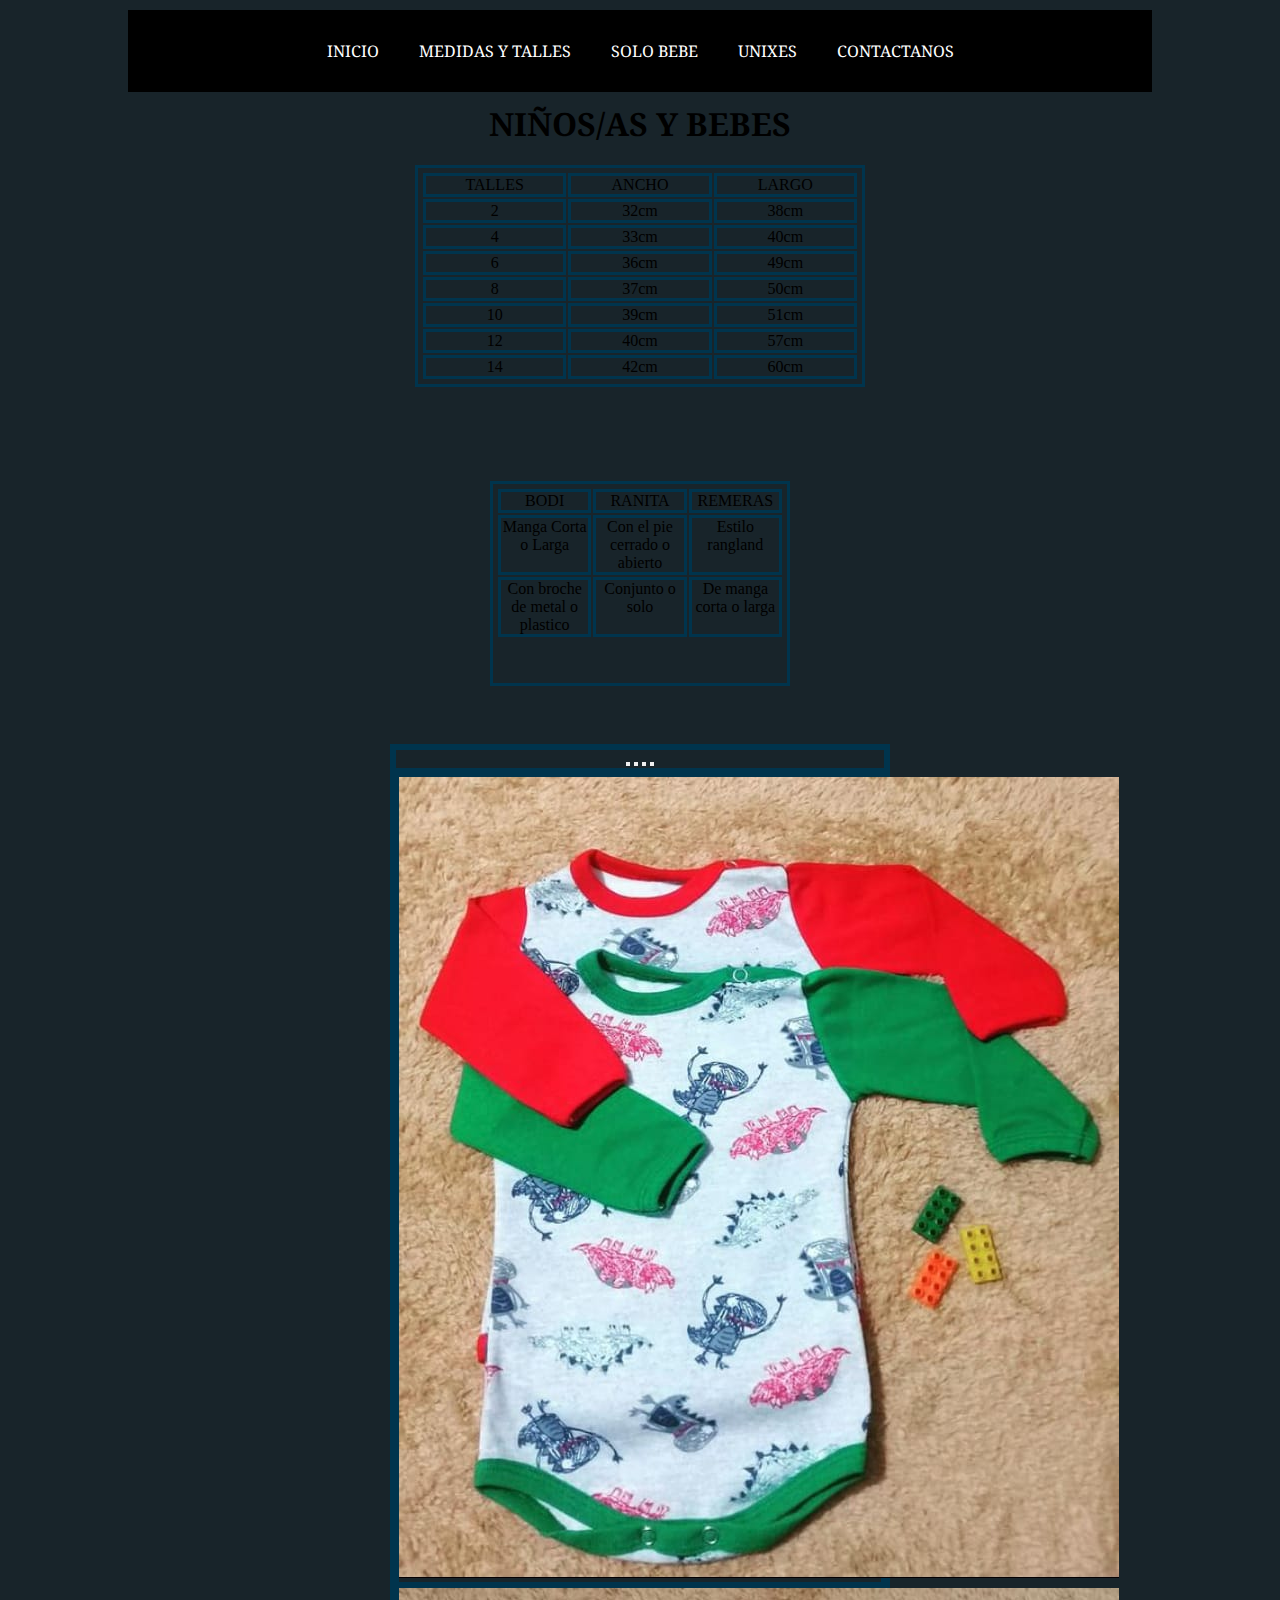
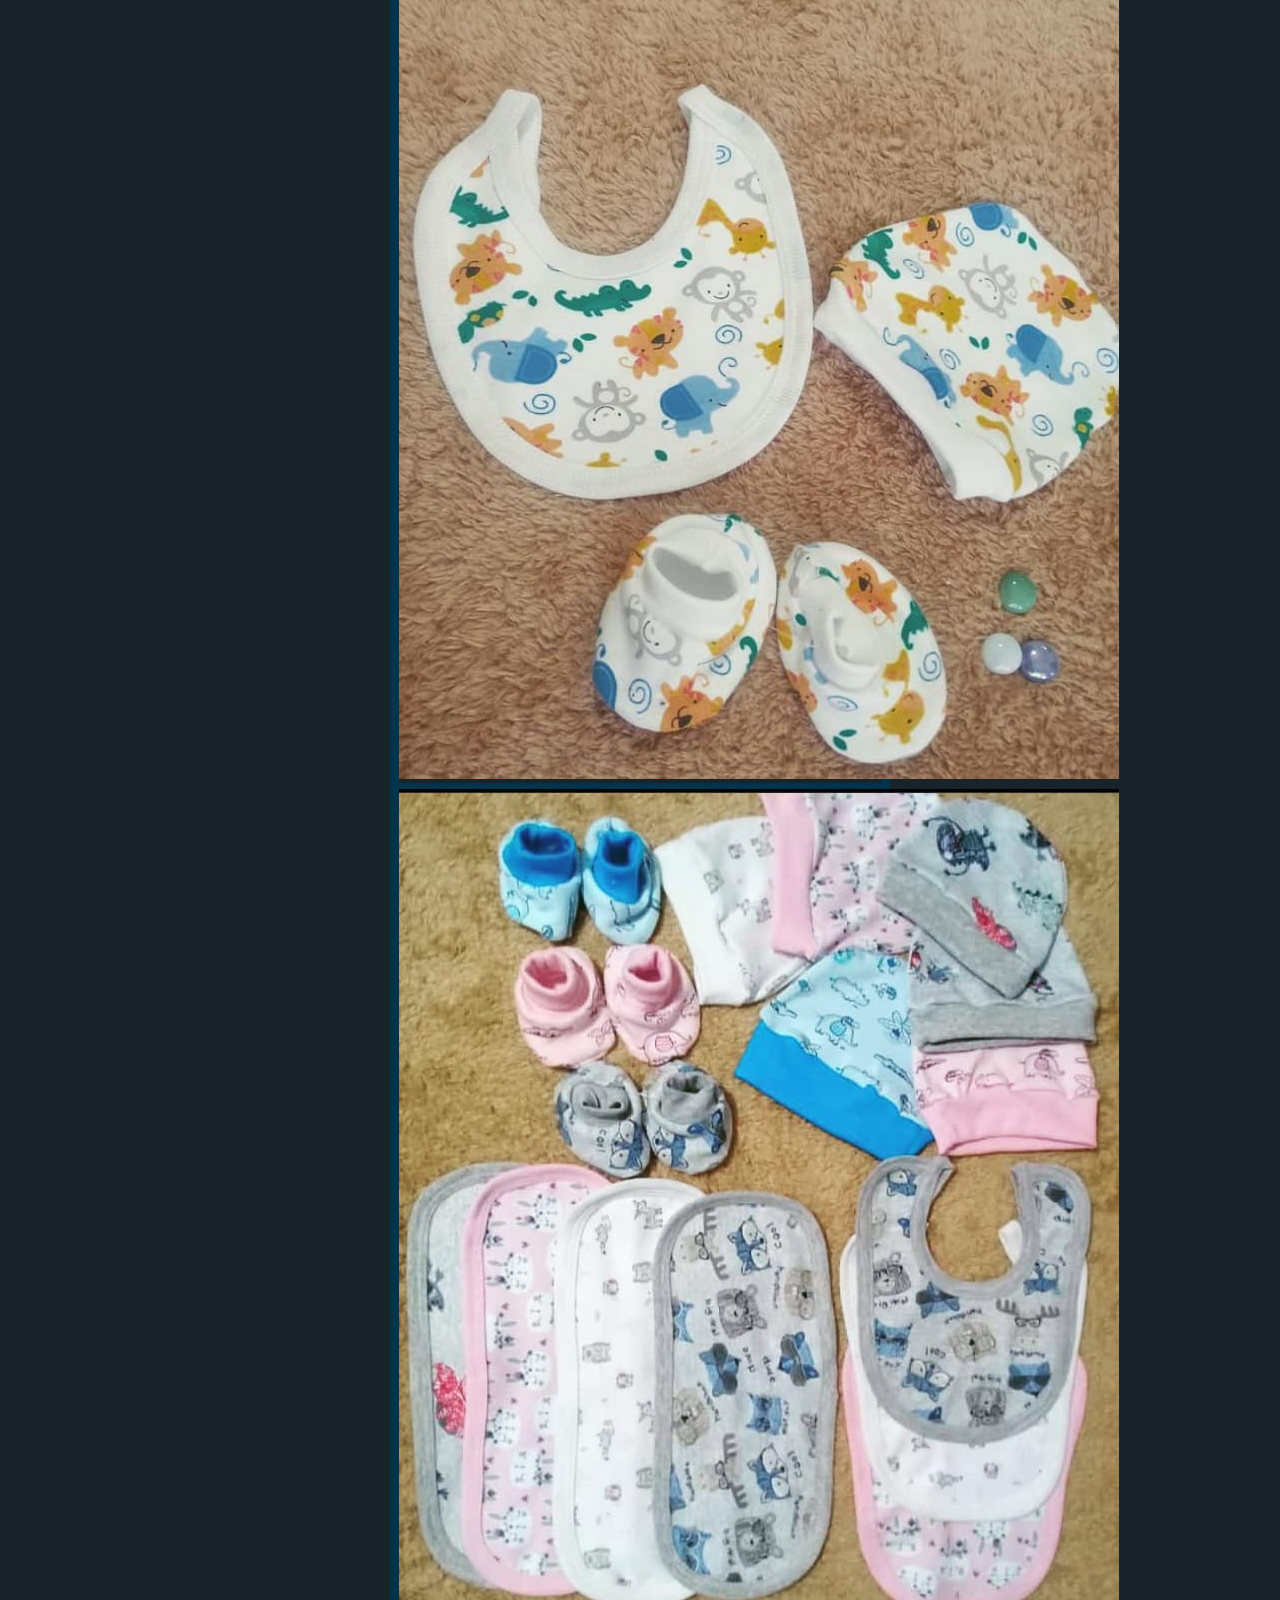
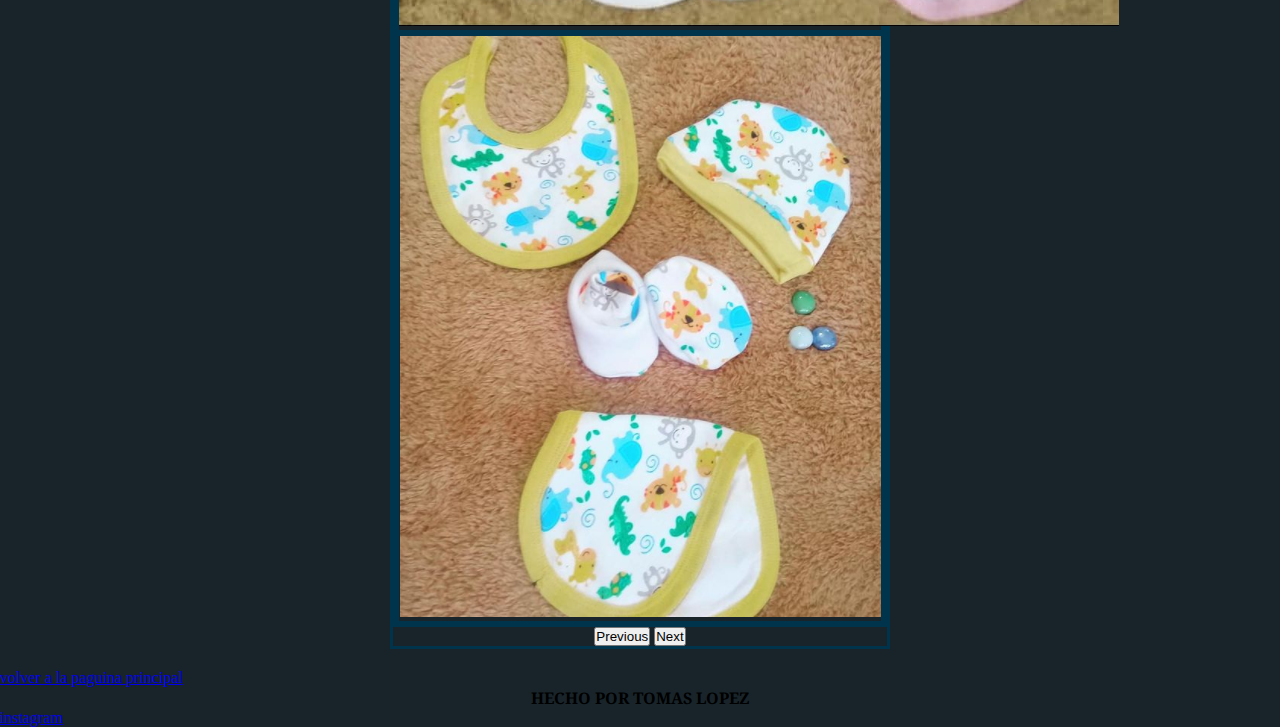
==== bebe.html @ d98a9f35 "primera version del proyecto final" ====
<!DOCTYPE html>
<html lang="es">
<head>
    <meta charset="UTF-8">
    <meta http-equiv="X-UA-Compatible" content="IE=edge">
    <meta name="viewport" content="width=device-width, initial-scale=1.0">
    <meta name="keyword" content="medidas en centimetros, variedad de modelos unixes para adulto y  modelos unixes para menores de cualquier edad">
    <meta name="descripcion" content="aqui en jire confecciones encontraras toda la variedad de ropa que necesitas, sin importar el talle, aencontraras lo mejor para vos y tu familia">
    <link rel="stylesheet" href="../ENTREGAS/bootstrap-5.0.2-dist/bootstrap-5.0.2-dist/css/bootstrap.min.css">
    <link rel="icon" type="image/png" href="imagenes/LOGO.jpg">
    <link rel="stylesheet" href="Css/stylee.css">
    <link href="https://fonts.googleapis.com/css2?family=Noto+Serif&family=Staatliches&display=swap" rel="stylesheet">
    <title>NIÑOS/AS Y BEBE</title>
</head>
<body class="bodyy3">
  <header class="header">
    <nav class="header__nav">
      <ul class="menu">
         <li class="elementos"><a href="index.html">Inicio</a></li>
         <li class="elementos"><a href="jire-lopez.html">Medidas y Talles</a></li>
         <li class="elementos"><a href=" bebe.html">Solo bebe</a></li>
         <li class="elementos"><a href="unixes.html">Unixes</a></li>
         <li class="elementos"><a href="contactanos.html">Contactanos</a></li>
      </ul>
     </nav>
  </header>
  <section>
    <h1 class="title"> NIÑOS/AS Y BEBES</h1>
  </section>
  <section class="padre3">
    <div class="uno">TALLES</div>
    <div class="dos">2</div>
    <div class="tres">4</div>
    <div class="cuatro">6</div>
    <div class="cinco">8</div>
    <div class="seis">10</div>
    <div class="siete">12</div>
    <div class="ocho">14</div>
    <div class="nueve">ANCHO</div>
    <div class="diez">32cm</div>
    <div class="once">33cm</div>
    <div class="doce">36cm</div>
    <div class="trece">37cm</div>
    <div class="catorce">39cm</div>
    <div class="quince">40cm</div>
    <div class="diesiseis">42cm</div>
    <div class="diesisite">LARGO</div>
    <div class="diesiocho">38cm</div>
    <div class="diecinueve">40cm</div>
    <div class="veinte">49cm</div>
    <div class="veintiuno">50cm</div>
    <div class="veintidos">51cm</div>
    <div class="veintitres">57cm</div>
    <div class="veinticuatro">60cm</div>
  </section> <br> <br> <br>
  <section class="listaDos">
    <div class="uno">BODI</div>
    <div class="dos">Manga Corta o Larga</div>
    <div class="tres">Con broche de metal o plastico</div>
    <div class="cuatro">RANITA</div>
    <div class="cinco">Con el pie cerrado o abierto</div>
    <div class="seis">Conjunto o solo</div>
    <div class="siete">REMERAS</div>
    <div class="ocho">Estilo rangland</div>
    <div class="nueve">De manga corta o larga</div>
  </section> <br>
  <main class="main1">
    <div id="carouselExampleIndicators" class="carousel slide fotoBb" data-bs-ride="carousel">
    <div class="carousel-indicators">
      <button type="button" data-bs-target="#carouselExampleIndicators" data-bs-slide-to="0" class="active" aria-current="true" aria-label="Slide 1"></button>
      <button type="button" data-bs-target="#carouselExampleIndicators" data-bs-slide-to="1" aria-label="Slide 2"></button>
      <button type="button" data-bs-target="#carouselExampleIndicators" data-bs-slide-to="2" aria-label="Slide 3"></button>
      <button type="button" data-bs-target="#carouselExampleIndicators" data-bs-slide-to="3" aria-label="Slide 3"></button>
    </div>
    <div class="carousel-inner">
    <div class="carousel-item active">
      <img src="imagenes/imagen1.jpg" class="d-block w-100" alt="...">
    </div>
    <div class="carousel-item">
      <img src="imagenes/imagen2.jpg" class="d-block w-100" alt="...">
    </div>
    <div class="carousel-item">
      <img src="imagenes/imagen3.jpg" class="d-block w-100" alt="...">
    </div>
    <div class="carousel-item">
      <img src="imagenes/imagen4.png" class="d-block w-100" alt="...">
    </div>
    </div>
        <button class="carousel-control-prev" type="button" data-bs-target="#carouselExampleIndicators" data-bs-slide="prev">
          <span class="carousel-control-prev-icon" aria-hidden="true"></span>
          <span class="visually-hidden">Previous</span>
        </button>
        <button class="carousel-control-next" type="button" data-bs-target="#carouselExampleIndicators" data-bs-slide="next">
          <span class="carousel-control-next-icon" aria-hidden="true"></span>
          <span class="visually-hidden">Next</span>
        </button>
    </div>
  </main>
    <a href="index.html">volver a la paguina principal</a>
    <footer>
        <h4 class="title">Hecho Por Tomas Lopez</h4>
        <a href="https://www.instagram.com/jireconfecciones_/">instagram</a>
       </footer>
       <script src="../ENTREGAS/bootstrap-5.0.2-dist/bootstrap-5.0.2-dist/js/bootstrap.js"></script>
</body>
</html>
---- Css/stylee.css ----
div {
  text-align: center;
  color: #000000;
  border: darkgoldenrod 5px double;
  font-family: Georgia, 'Times New Roman', Times, serif;
}

.padre {
  border: #00344d solid 3px;
  background-color: #18242a;
  width: 450px;
  margin: 20px auto;
  padding: 5px;
  display: -ms-grid;
  display: grid;
  -ms-grid-columns: (1fr)[3];
      grid-template-columns: repeat(3, 1fr);
  -ms-grid-rows: (1fr)[8];
      grid-template-rows: repeat(8, 1fr);
      grid-template-areas: "uno nueve diesisiete" "dos diez diesiocho" "tres once diecinueve" "cuatro doce veinte" "cinco trece veintiuno" "seis catorce veintidos" "siete quince veintitres" "ocho diesiseis veinticuatro";
  grid-column-gap: 5px;
  grid-row-gap: 5px;
}

.uno {
  -ms-grid-row: 1;
  -ms-grid-column: 1;
  grid-area: uno;
}

.dos {
  -ms-grid-row: 2;
  -ms-grid-column: 1;
  grid-area: dos;
}

.tres {
  -ms-grid-row: 3;
  -ms-grid-column: 1;
  grid-area: tres;
}

.cuatro {
  -ms-grid-row: 1;
  -ms-grid-column: 2;
  grid-area: cuatro;
}

.cinco {
  -ms-grid-row: 2;
  -ms-grid-column: 2;
  grid-area: cinco;
}

.seis {
  -ms-grid-row: 3;
  -ms-grid-column: 2;
  grid-area: seis;
}

.siete {
  -ms-grid-row: 1;
  -ms-grid-column: 3;
  grid-area: siete;
}

.ocho {
  -ms-grid-row: 2;
  -ms-grid-column: 3;
  grid-area: ocho;
}

.nueve {
  -ms-grid-row: 3;
  -ms-grid-column: 3;
  grid-area: nueve;
}

.diez {
  -ms-grid-row: 2;
  -ms-grid-column: 2;
  grid-area: diez;
}

.once {
  -ms-grid-row: 3;
  -ms-grid-column: 2;
  grid-area: once;
}

.doce {
  -ms-grid-row: 4;
  -ms-grid-column: 2;
  grid-area: doce;
}

.trece {
  -ms-grid-row: 5;
  -ms-grid-column: 2;
  grid-area: trece;
}

.catorce {
  -ms-grid-row: 6;
  -ms-grid-column: 2;
  grid-area: catorce;
}

.quince {
  -ms-grid-row: 7;
  -ms-grid-column: 2;
  grid-area: quince;
}

.diesiseis {
  -ms-grid-row: 8;
  -ms-grid-column: 2;
  grid-area: diesiseis;
}

.diesisiete {
  -ms-grid-row: 1;
  -ms-grid-column: 3;
  grid-area: diesisiete;
}

.diesiocho {
  -ms-grid-row: 2;
  -ms-grid-column: 3;
  grid-area: diesiocho;
}

.diesinueve {
  grid-area: diesinueve;
}

.veinte {
  -ms-grid-row: 4;
  -ms-grid-column: 3;
  grid-area: veinte;
}

.veintiuno {
  -ms-grid-row: 5;
  -ms-grid-column: 3;
  grid-area: veintiuno;
}

.veintidos {
  -ms-grid-row: 6;
  -ms-grid-column: 3;
  grid-area: veintidos;
}

.veintitres {
  -ms-grid-row: 7;
  -ms-grid-column: 3;
  grid-area: veintitres;
}

.veinticuatro {
  -ms-grid-row: 8;
  -ms-grid-column: 3;
  grid-area: veinticuatro;
}

div {
  text-align: center;
  color: #000000;
  border: darkgoldenrod 5px double;
  font-family: Georgia, 'Times New Roman', Times, serif;
}

.padre2 {
  border: #00344d solid 3px;
  background-color: #18242a;
  width: 400px;
  margin: 20px auto;
  padding: 5px;
  display: -ms-grid;
  display: grid;
  -ms-grid-columns: (1fr)[3];
      grid-template-columns: repeat(3, 1fr);
  -ms-grid-rows: (1fr)[3];
      grid-template-rows: repeat(3, 1fr);
      grid-template-areas: "Uno Cuatro Siete" "Dos Cinco Ocho" "Tres Seis Nueve";
  grid-column-gap: 3px;
  grid-row-gap: 3px;
}

.uno {
  -ms-grid-row: 1;
  -ms-grid-column: 1;
  grid-area: uno;
}

.dos {
  -ms-grid-row: 2;
  -ms-grid-column: 1;
  grid-area: dos;
}

.tres {
  -ms-grid-row: 3;
  -ms-grid-column: 1;
  grid-area: tres;
}

.cuatro {
  -ms-grid-row: 1;
  -ms-grid-column: 2;
  grid-area: cuatro;
}

.cinco {
  -ms-grid-row: 2;
  -ms-grid-column: 2;
  grid-area: cinco;
}

.seis {
  -ms-grid-row: 3;
  -ms-grid-column: 2;
  grid-area: seis;
}

.siete {
  -ms-grid-row: 1;
  -ms-grid-column: 3;
  grid-area: siete;
}

.ocho {
  -ms-grid-row: 2;
  -ms-grid-column: 3;
  grid-area: ocho;
}

.nueve {
  -ms-grid-row: 3;
  -ms-grid-column: 3;
  grid-area: nueve;
}

.div {
  text-align: center;
  color: #000000;
  border: #00344d 3px solid;
  font-family: Georgia, 'Times New Roman', Times, serif;
  display: -webkit-box;
  display: -ms-flexbox;
  display: flex;
  -webkit-box-pack: center;
      -ms-flex-pack: center;
          justify-content: center;
}

.tableDos {
  border: #00344d solid 3px;
  background-color: #18242a;
  width: 300px;
  margin: 20px auto;
  padding: 5px;
  height: 320px;
  display: -ms-grid;
  display: grid;
  -ms-grid-columns: (1fr)[3];
      grid-template-columns: repeat(3, 1fr);
  -ms-grid-rows: (1fr)[8];
      grid-template-rows: repeat(8, 1fr);
      grid-template-areas: "uno seis once" "dos siete doce" "tres ocho trece" "cuatro nueve catorce" "cinco diez quince";
  grid-column-gap: 2px;
  grid-row-gap: 2px;
}

.uno {
  -ms-grid-row: 1;
  -ms-grid-column: 1;
  grid-area: uno;
}

.dos {
  -ms-grid-row: 2;
  -ms-grid-column: 1;
  grid-area: dos;
}

.tres {
  -ms-grid-row: 3;
  -ms-grid-column: 1;
  grid-area: tres;
}

.cuatro {
  -ms-grid-row: 1;
  -ms-grid-column: 2;
  grid-area: cuatro;
}

.cinco {
  -ms-grid-row: 2;
  -ms-grid-column: 2;
  grid-area: cinco;
}

.seis {
  -ms-grid-row: 3;
  -ms-grid-column: 2;
  grid-area: seis;
}

.siete {
  -ms-grid-row: 1;
  -ms-grid-column: 3;
  grid-area: siete;
}

.ocho {
  -ms-grid-row: 2;
  -ms-grid-column: 3;
  grid-area: ocho;
}

.nueve {
  -ms-grid-row: 3;
  -ms-grid-column: 3;
  grid-area: nueve;
}

.diez {
  -ms-grid-row: 2;
  -ms-grid-column: 2;
  grid-area: diez;
}

.once {
  -ms-grid-row: 3;
  -ms-grid-column: 2;
  grid-area: once;
}

.doce {
  -ms-grid-row: 4;
  -ms-grid-column: 2;
  grid-area: doce;
}

.trece {
  -ms-grid-row: 5;
  -ms-grid-column: 2;
  grid-area: trece;
}

.catorce {
  -ms-grid-row: 6;
  -ms-grid-column: 2;
  grid-area: catorce;
}

.quince {
  -ms-grid-row: 7;
  -ms-grid-column: 2;
  grid-area: quince;
}

div {
  text-align: center;
  color: #000000;
  border: #00344d 3px solid;
  font-family: Georgia, 'Times New Roman', Times, serif;
}

.padre3 {
  border: #00344d solid 3px;
  background-color: #18242a;
  width: 450px;
  margin: 20px auto;
  padding: 5px;
  display: -ms-grid;
  display: grid;
  -ms-grid-columns: (1fr)[3];
      grid-template-columns: repeat(3, 1fr);
  -ms-grid-rows: (1fr)[8];
      grid-template-rows: repeat(8, 1fr);
      grid-template-areas: "uno nueve diesisiete" "dos diez diesiocho" "tres once diecinueve" "cuatro doce veinte" "cinco trece veintiuno" "seis catorce veintidos" "siete quince veintitres" "ocho diesiseis veinticuatro";
  grid-column-gap: 2px;
  grid-row-gap: 2px;
}

.uno {
  -ms-grid-row: 1;
  -ms-grid-column: 1;
  grid-area: uno;
}

.dos {
  -ms-grid-row: 2;
  -ms-grid-column: 1;
  grid-area: dos;
}

.tres {
  -ms-grid-row: 3;
  -ms-grid-column: 1;
  grid-area: tres;
}

.cuatro {
  -ms-grid-row: 1;
  -ms-grid-column: 2;
  grid-area: cuatro;
}

.cinco {
  -ms-grid-row: 2;
  -ms-grid-column: 2;
  grid-area: cinco;
}

.seis {
  -ms-grid-row: 3;
  -ms-grid-column: 2;
  grid-area: seis;
}

.siete {
  -ms-grid-row: 1;
  -ms-grid-column: 3;
  grid-area: siete;
}

.ocho {
  -ms-grid-row: 2;
  -ms-grid-column: 3;
  grid-area: ocho;
}

.nueve {
  -ms-grid-row: 3;
  -ms-grid-column: 3;
  grid-area: nueve;
}

.diez {
  -ms-grid-row: 2;
  -ms-grid-column: 2;
  grid-area: diez;
}

.once {
  -ms-grid-row: 3;
  -ms-grid-column: 2;
  grid-area: once;
}

.doce {
  -ms-grid-row: 4;
  -ms-grid-column: 2;
  grid-area: doce;
}

.trece {
  -ms-grid-row: 5;
  -ms-grid-column: 2;
  grid-area: trece;
}

.catorce {
  -ms-grid-row: 6;
  -ms-grid-column: 2;
  grid-area: catorce;
}

.quince {
  -ms-grid-row: 7;
  -ms-grid-column: 2;
  grid-area: quince;
}

.diesiseis {
  -ms-grid-row: 8;
  -ms-grid-column: 2;
  grid-area: diesiseis;
}

.diesisiete {
  -ms-grid-row: 1;
  -ms-grid-column: 3;
  grid-area: diesisiete;
}

.diesiocho {
  -ms-grid-row: 2;
  -ms-grid-column: 3;
  grid-area: diesiocho;
}

.diesinueve {
  grid-area: diesinueve;
}

.veinte {
  -ms-grid-row: 4;
  -ms-grid-column: 3;
  grid-area: veinte;
}

.veintiuno {
  -ms-grid-row: 5;
  -ms-grid-column: 3;
  grid-area: veintiuno;
}

.veintidos {
  -ms-grid-row: 6;
  -ms-grid-column: 3;
  grid-area: veintidos;
}

.veintitres {
  -ms-grid-row: 7;
  -ms-grid-column: 3;
  grid-area: veintitres;
}

.veinticuatro {
  -ms-grid-row: 8;
  -ms-grid-column: 3;
  grid-area: veinticuatro;
}

.div {
  text-align: center;
  color: #000000;
  border: #00344d 3px solid;
  font-family: Georgia, 'Times New Roman', Times, serif;
  display: -webkit-box;
  display: -ms-flexbox;
  display: flex;
  -webkit-box-pack: center;
      -ms-flex-pack: center;
          justify-content: center;
}

.listaDos {
  border: #00344d solid 3px;
  background-color: #18242a;
  width: 300px;
  margin: 20px auto;
  padding: 5px;
  height: 205px;
  display: -ms-grid;
  display: grid;
  -ms-grid-columns: (1fr)[3];
      grid-template-columns: repeat(3, 1fr);
  -ms-grid-rows: (1fr)[8];
      grid-template-rows: repeat(8, 1fr);
      grid-template-areas: "uno cuatro siete" "dos cinco ocho" "tres seis nueve";
  grid-column-gap: 2px;
  grid-row-gap: 2px;
}

.uno {
  -ms-grid-row: 1;
  -ms-grid-column: 1;
  grid-area: uno;
}

.dos {
  -ms-grid-row: 2;
  -ms-grid-column: 1;
  grid-area: dos;
}

.tres {
  -ms-grid-row: 3;
  -ms-grid-column: 1;
  grid-area: tres;
}

.cuatro {
  -ms-grid-row: 1;
  -ms-grid-column: 2;
  grid-area: cuatro;
}

.cinco {
  -ms-grid-row: 2;
  -ms-grid-column: 2;
  grid-area: cinco;
}

.seis {
  -ms-grid-row: 3;
  -ms-grid-column: 2;
  grid-area: seis;
}

.siete {
  -ms-grid-row: 1;
  -ms-grid-column: 3;
  grid-area: siete;
}

.ocho {
  -ms-grid-row: 2;
  -ms-grid-column: 3;
  grid-area: ocho;
}

.nueve {
  -ms-grid-row: 3;
  -ms-grid-column: 3;
  grid-area: nueve;
}

* {
  margin: 0px;
  padding: 0px;
  -webkit-box-sizing: border-box;
          box-sizing: border-box;
}

body {
  background-color: #18242a;
}

header .header__nav {
  width: 80%;
  background-color: #000000;
  margin: 10px auto;
}

header .header__nav .menu {
  list-style: none;
  padding: 10px;
  display: -webkit-box;
  display: -ms-flexbox;
  display: flex;
  -webkit-box-orient: horizontal;
  -webkit-box-direction: normal;
      -ms-flex-direction: row;
          flex-direction: row;
  -webkit-box-pack: center;
      -ms-flex-pack: center;
          justify-content: center;
  font-family: 'Noto Serif', serif;
}

header .header__nav .menu .elementos {
  text-transform: uppercase;
  margin: 10px;
  padding: 10px;
}

header .header__nav .menu .elementos a {
  text-decoration: none;
  color: #ffffff;
}

header .header__nav .menu .elementos a:hover {
  color: #ffffff;
  font-weight: bold;
}

.logo1 {
  border-radius: 90px;
  width: 200px;
  display: -webkit-box;
  display: -ms-flexbox;
  display: flex;
  -webkit-box-pack: center;
      -ms-flex-pack: center;
          justify-content: center;
}

.title {
  color: #000000;
  font-family: 'Noto Serif', serif;
  text-transform: uppercase;
  display: -webkit-box;
  display: -ms-flexbox;
  display: flex;
  -webkit-box-pack: center;
      -ms-flex-pack: center;
          justify-content: center;
}

.img {
  width: 200px;
  height: 250px;
  display: inline-block;
  margin: 20px;
}

.imgtalless {
  width: 350px;
  height: 300px;
}

.imgtalless:hover {
  -webkit-transform: scale(1.5, 1.5);
          transform: scale(1.5, 1.5);
}

.main1 {
  width: 500px;
  margin: 20px auto;
}

.sec1 {
  width: 500px;
  margin: 20px auto;
}
/*# sourceMappingURL=stylee.css.map */
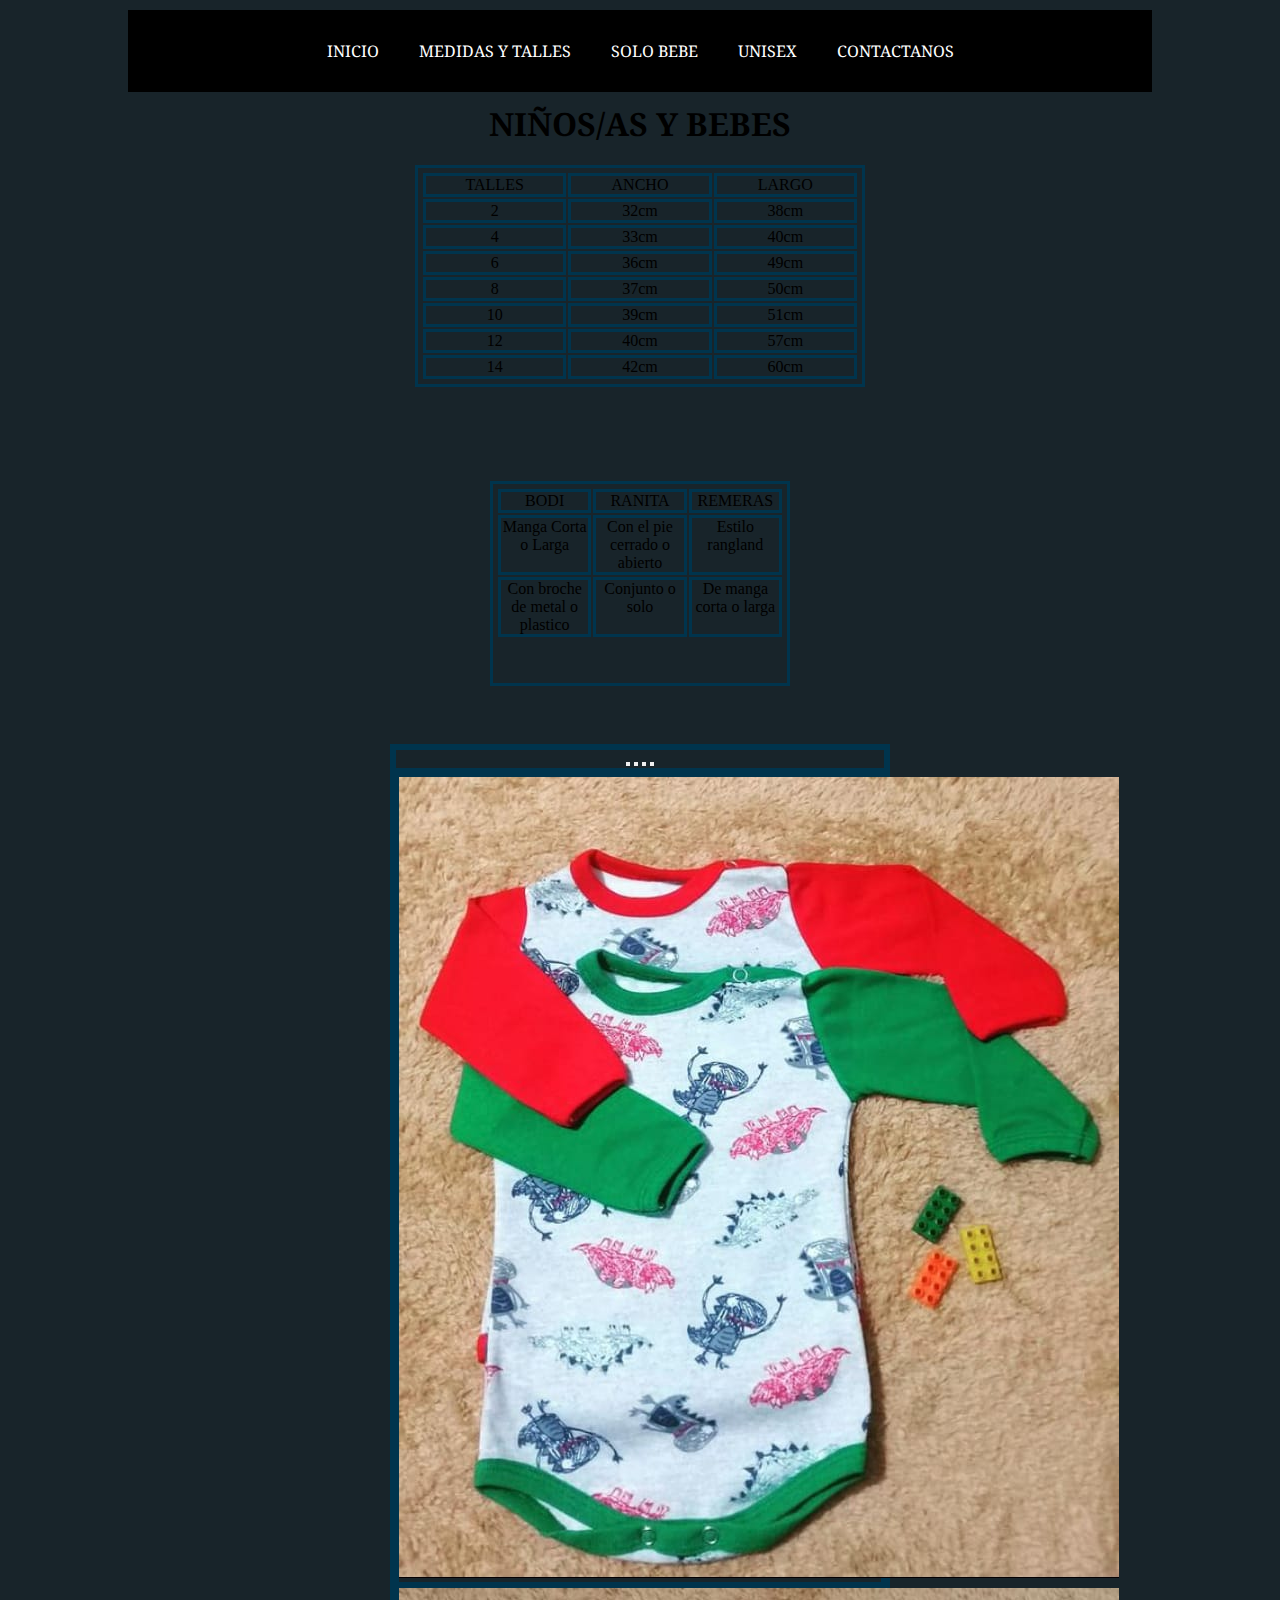
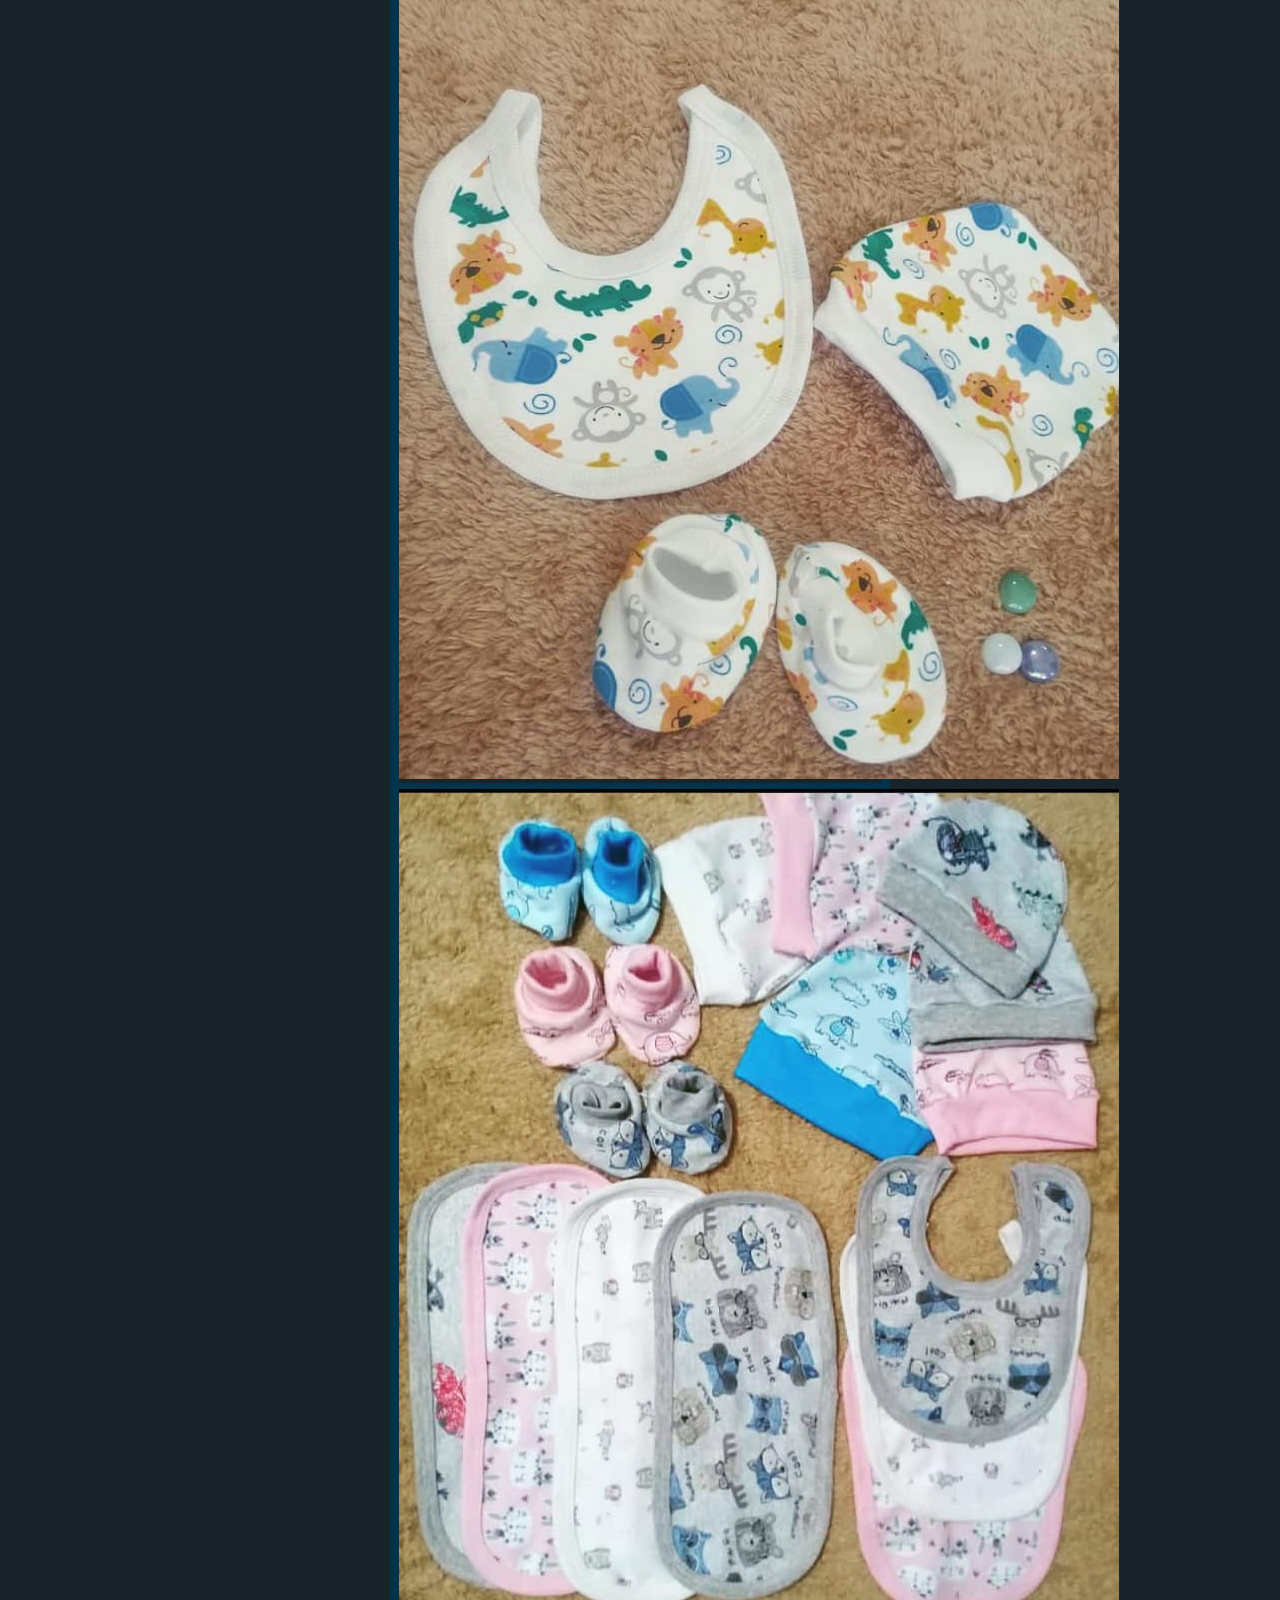
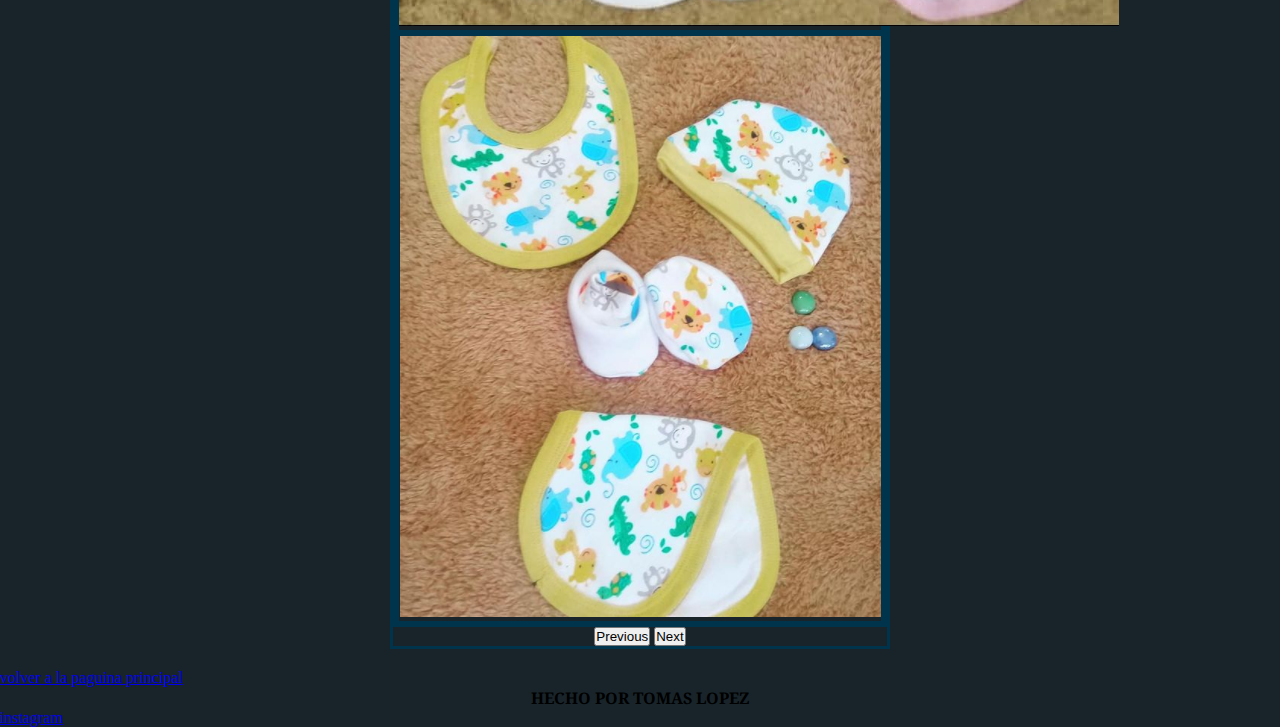
==== commit a15650f0: "Update bebe.html" ====
--- a/bebe.html
+++ b/bebe.html
@@ -19,7 +19,7 @@
          <li class="elementos"><a href="index.html">Inicio</a></li>
          <li class="elementos"><a href="jire-lopez.html">Medidas y Talles</a></li>
          <li class="elementos"><a href=" bebe.html">Solo bebe</a></li>
-         <li class="elementos"><a href="unixes.html">Unixes</a></li>
+         <li class="elementos"><a href="unisex.html">Unisex</a></li>
          <li class="elementos"><a href="contactanos.html">Contactanos</a></li>
       </ul>
      </nav>
@@ -99,8 +99,9 @@
     <a href="index.html">volver a la paguina principal</a>
     <footer>
         <h4 class="title">Hecho Por Tomas Lopez</h4>
-        <a href="https://www.instagram.com/jireconfecciones_/">instagram</a>
+        <a href="https://www.instagram.com/jireconfecciones_/">instagram</a> 
+        <script src="../ENTREGAS/bootstrap-5.0.2-dist/bootstrap-5.0.2-dist/js/bootstrap.min.js"></script>
        </footer>
-       <script src="../ENTREGAS/bootstrap-5.0.2-dist/bootstrap-5.0.2-dist/js/bootstrap.js"></script>
+      
 </body>
-</html>+</html>
